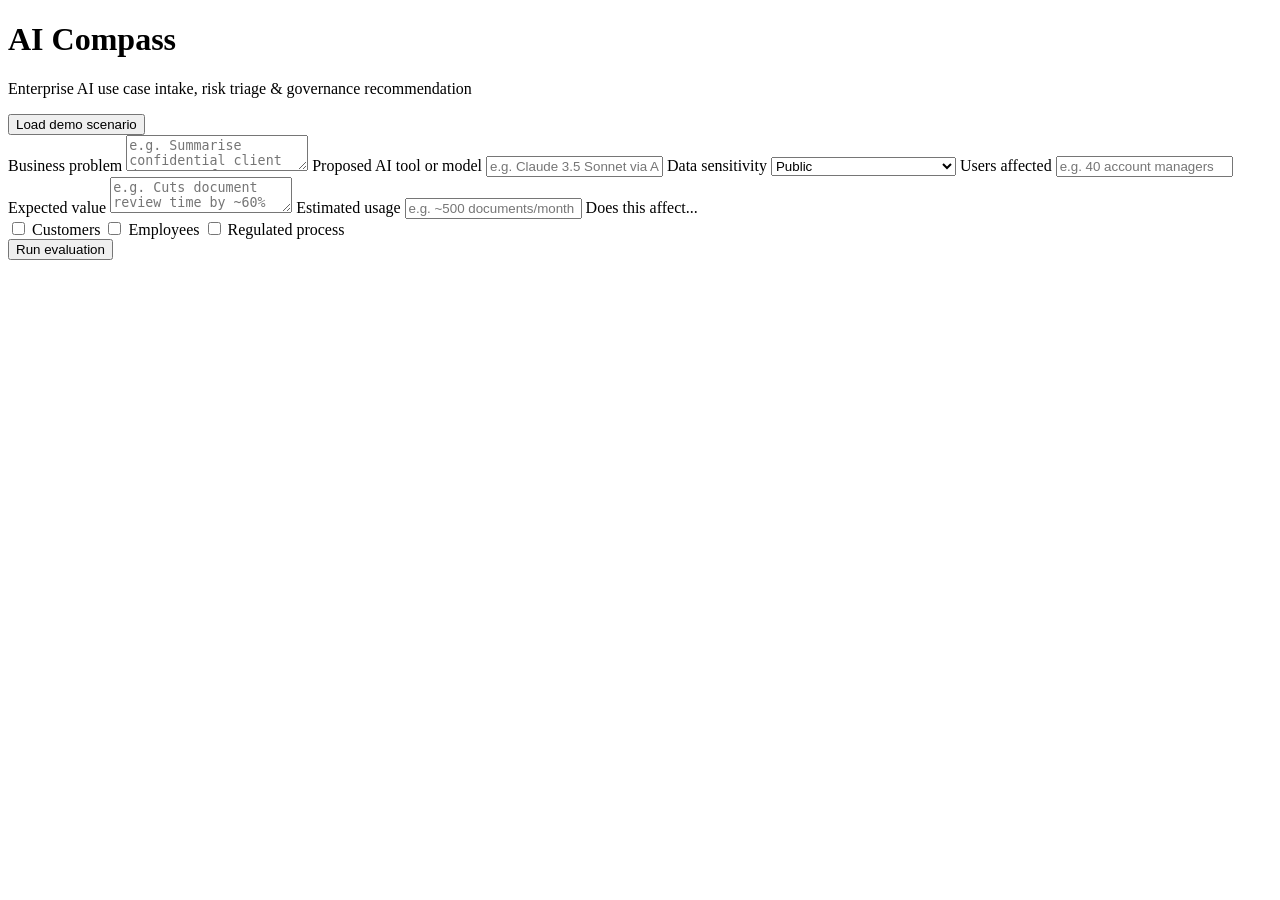
==== templates/index.html @ 7ba5e729 "AI Compass v0.1 - AI governance evaluation tool" ====
<!DOCTYPE html>
<html lang="en">
<head>
  <meta charset="UTF-8">
  <title>AI Compass — Use Case Intake</title>
  <link rel="stylesheet" href="{{ url_for('static', filename='style.css') }}">
</head>
<body>
  <div class="container">
    <h1>AI Compass</h1>
    <p class="subtitle">Enterprise AI use case intake, risk triage &amp; governance recommendation</p>

    <button type="button" class="secondary" onclick="loadDemo()">Load demo scenario</button>

    <div class="panel">
      <form action="/evaluate" method="POST" id="intake-form">

        <label for="business_problem">Business problem</label>
        <textarea id="business_problem" name="business_problem" required
          placeholder="e.g. Summarise confidential client documents for account managers"></textarea>

        <label for="proposed_tool">Proposed AI tool or model</label>
        <input type="text" id="proposed_tool" name="proposed_tool" required
          placeholder="e.g. Claude 3.5 Sonnet via API">

        <label for="data_sensitivity">Data sensitivity</label>
        <select id="data_sensitivity" name="data_sensitivity" required>
          <option value="public">Public</option>
          <option value="internal">Internal</option>
          <option value="confidential">Confidential</option>
          <option value="regulated">Regulated / PII / Client data</option>
        </select>

        <label for="users_affected">Users affected</label>
        <input type="text" id="users_affected" name="users_affected" required
          placeholder="e.g. 40 account managers">

        <label for="expected_value">Expected value</label>
        <textarea id="expected_value" name="expected_value" required
          placeholder="e.g. Cuts document review time by ~60%"></textarea>

        <label for="estimated_usage">Estimated usage</label>
        <input type="text" id="estimated_usage" name="estimated_usage" required
          placeholder="e.g. ~500 documents/month">

        <label>Does this affect...</label>
        <div class="checkbox-row">
          <label><input type="checkbox" name="decision_impact" value="customers"> Customers</label>
          <label><input type="checkbox" name="decision_impact" value="employees"> Employees</label>
          <label><input type="checkbox" name="decision_impact" value="regulated_process"> Regulated process</label>
        </div>

        <button type="submit">Run evaluation</button>
      </form>
    </div>
  </div>
  <script>
    function loadDemo() {
      const form = document.getElementById("intake-form");
      form.business_problem.value = "Summarise confidential client documents for account managers";
      form.proposed_tool.value = "Claude 3.5 Sonnet via API";
      form.data_sensitivity.value = "confidential";
      form.users_affected.value = "40 account managers";
      form.expected_value.value = "Cuts document review time by roughly 60%";
      form.estimated_usage.value = "~500 documents/month";

      // Reset checkboxes first, then tick the ones the demo scenario needs
      form.querySelectorAll('input[name="decision_impact"]').forEach(cb => cb.checked = false);
      form.querySelector('input[value="employees"]').checked = true;
      form.querySelector('input[value="regulated_process"]').checked = true;
    }
  </script>
</body>
</html>
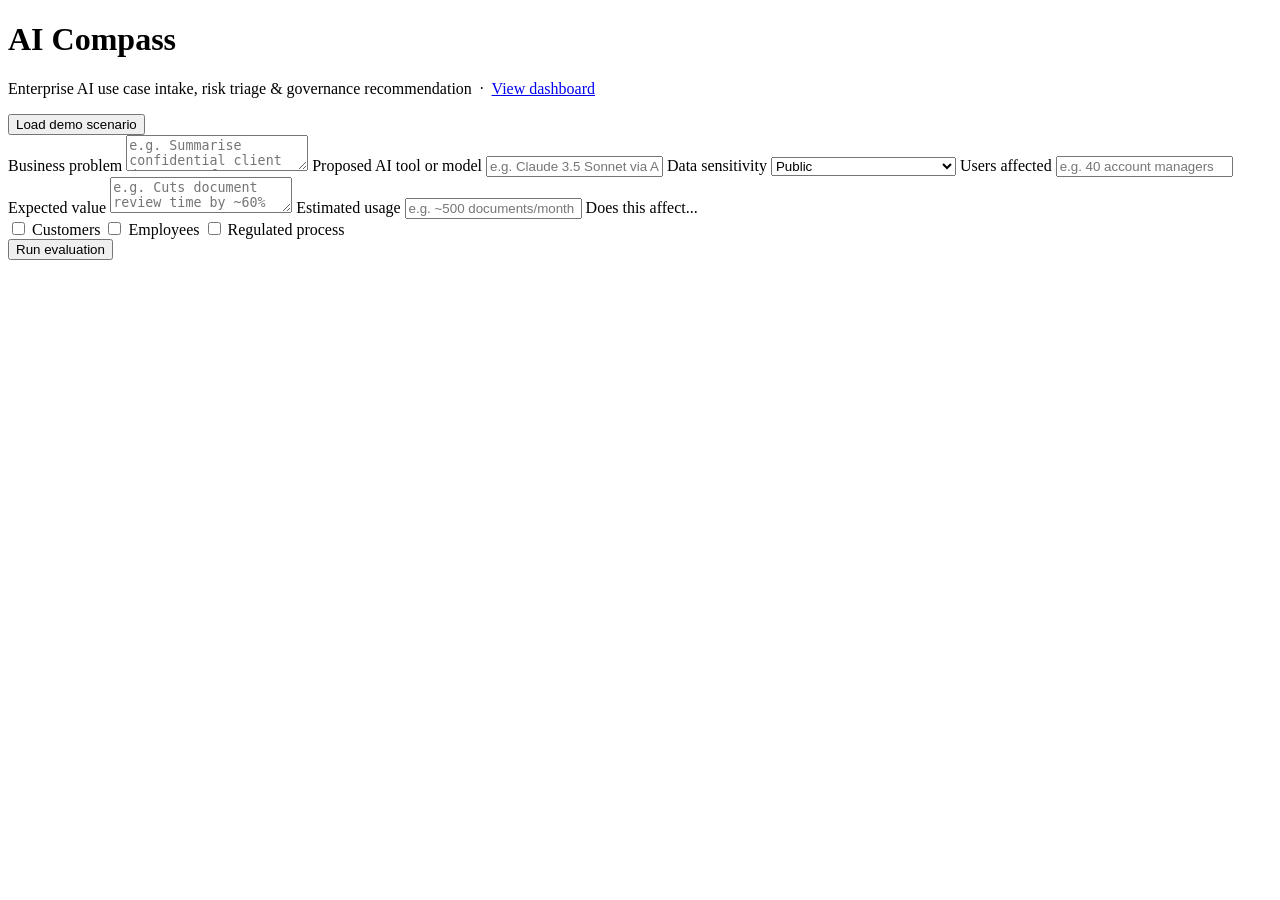
==== commit c1d68114: "v0.2: SQLite persistence, dashboard, decision-logic refinement, fix token truncation bug" ====
--- a/templates/index.html
+++ b/templates/index.html
@@ -8,7 +8,10 @@
 <body>
   <div class="container">
     <h1>AI Compass</h1>
-    <p class="subtitle">Enterprise AI use case intake, risk triage &amp; governance recommendation</p>
+    <p class="subtitle">
+      Enterprise AI use case intake, risk triage &amp; governance recommendation
+      &nbsp;·&nbsp; <a class="nav-link" href="/dashboard">View dashboard</a>
+    </p>
 
     <button type="button" class="secondary" onclick="loadDemo()">Load demo scenario</button>
 
